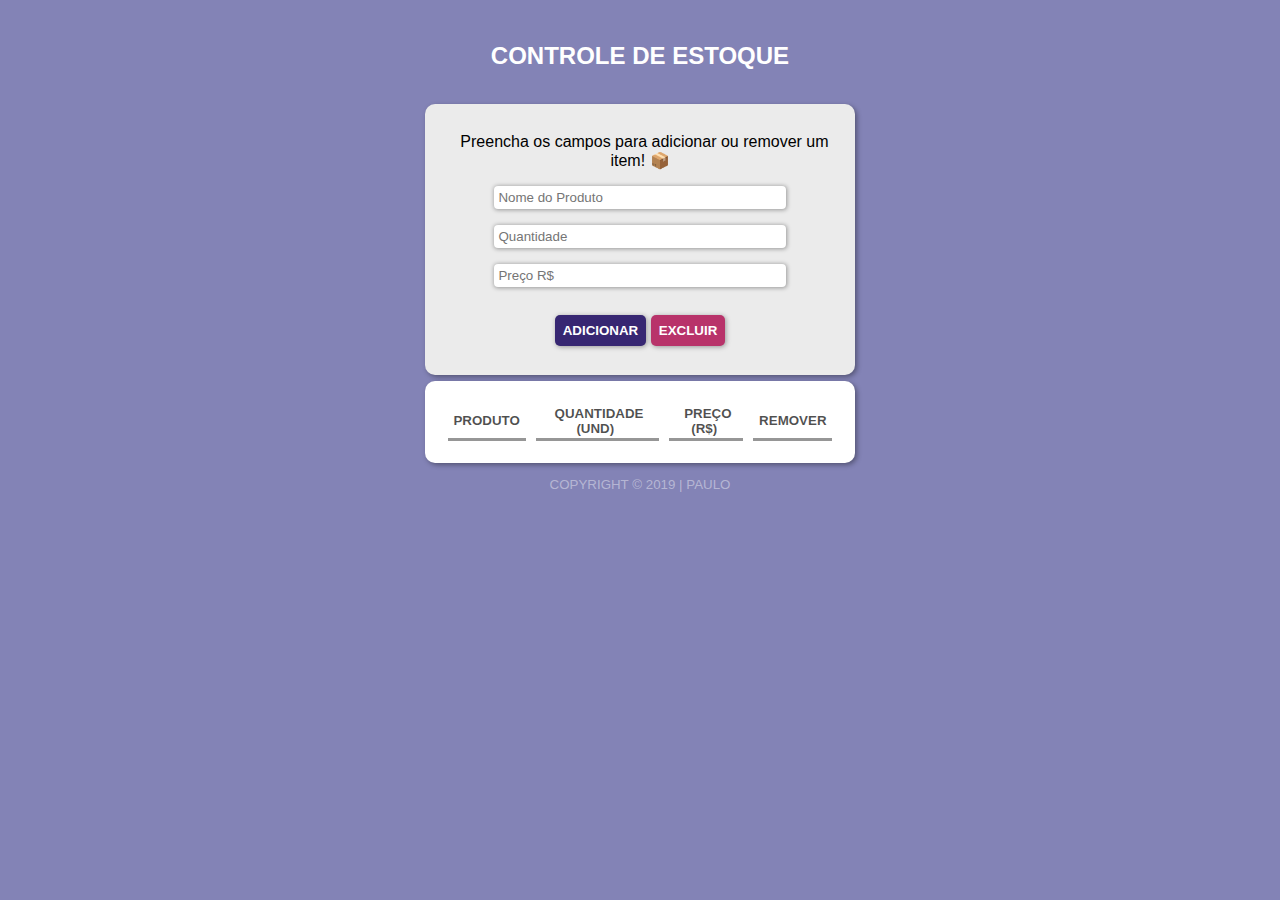
==== src/index.html @ 5642fa58 "add ajust to colors" ====
<!--
Criado em 01/2020
@Autor: Paulo https://github.com/alpdias
-->

<!DOCTYPE html>
<html lang="pt-BR">
    <head>
        <meta charset="UTF-8">
        <meta name="viewport" content="width=device-width, initial-scale=1.0">
        <meta http-equiv="X-UA-Compatible" content="ie=edge">
        <title>Controle de Estoque</title>
        <link rel="stylesheet" href="CSS/view.css">
    </head>
    <body onload="mostrarResultado()">
        <header>
            <p>CONTROLE DE ESTOQUE</p>
        </header>
        <section id="input">
            <div id="dados">
                <p>&nbsp;&nbsp;Preencha os campos para adicionar ou remover um item! &#128230;</p>
                <p><input type="text" name="produto" id="produto" placeholder="Nome do Produto"></p>
                <p><input type="number" name="quantidade" id="quantidade" placeholder="Quantidade"></p>
                <p><input type="number" name="preço" id="preço" placeholder="Preço R$" step="any"></p>
                <p id="botoes">
                    <input type="button" id="adicionar" value="ADICIONAR" onclick="verificar(), adicionar(), mostrarResultado()">
                    <input type="button" id="excluir" value="EXCLUIR" onclick="excluir(), mostrarResultado()">
                </p>
            </div>
        </section>
        <section id="output">
            <div id="estoque">
                <table cellspacing="10" cellpadding="2" width="100%" margin="auto">
                    <th>&nbsp;PRODUTO&nbsp;</th>
                    <th>&nbsp;QUANTIDADE (UND)&nbsp;</th>
                    <th>&nbsp;PREÇO (R$)&nbsp;</th>
                    <th>&nbsp;REMOVER&nbsp;</th>
                    <tbody id="resultados"></tbody>
                </table>
            </div>
        </section>
        <footer>
            <p>COPYRIGHT &copy; 2019 | PAULO</p>
        </footer>
        <script src="JavaScript/scripts.js"></script>
    </body>
</html>
---- src/CSS/view.css ----
/*
Criado em 01/2020
@Autor: Paulo https://github.com/alpdias
*/

body {
    background-color: rgba(94, 94, 160, 0.767);
    text-align: center;
    font-family: Arial, Helvetica, sans-serif;
}

header {
    color: white;
    font-weight: bolder;
    font-size: 18pt;
    padding: 10px;
}

section#input {
    background-color: #EBEBEB;
    color: black;
    border-radius: 10px;
    padding: 1%;
    margin: auto;
    width: 32%;
    box-shadow: 2px 2px 5px rgba(0, 0, 0, 0.356);
}

#produto, #quantidade, #preço {
    width: 70%;
    border-radius: 4px;
    padding: 1%;
    border: transparent;
    box-shadow: 0.5px 0.5px 4px rgba(0, 0, 0, 0.356);
}

#adicionar {
    background-color: #372772;
    font-family: Arial, Helvetica, sans-serif;
    color: white;
    padding: 2%;
    border-radius: 5px;
    margin-top: 3%;
    margin-bottom: 0px;
    border: transparent;
    font-weight: bolder;
    box-shadow: 1px 1px 5px rgba(0, 0, 0, 0.356);
}

#excluir {
    background-color: #B8336A;
    font-family: Arial, Helvetica, sans-serif;
    color: white;
    padding: 2%;
    border-radius: 5px;
    margin-top: 3%;
    margin-bottom: 0px;
    border: transparent;
    font-weight: bolder;
    box-shadow: 1px 1px 5px rgba(0, 0, 0, 0.356);
}

section#output {
    background-color: white;
    color: black;
    border-radius: 10px;
    padding: 1%;
    margin: auto;
    margin-top: 0.5%;
    width: 32%;
    box-shadow: 2px 2px 5px rgba(0, 0, 0, 0.356);
}

th {
    font-size: 10pt;
    color: rgba(0, 0, 0, 0.685);
    border-bottom: solid rgba(0, 0, 0, 0.411);
}

footer {
    color: rgba(255, 255, 255, 0.425);
    font-size: 10pt;
}
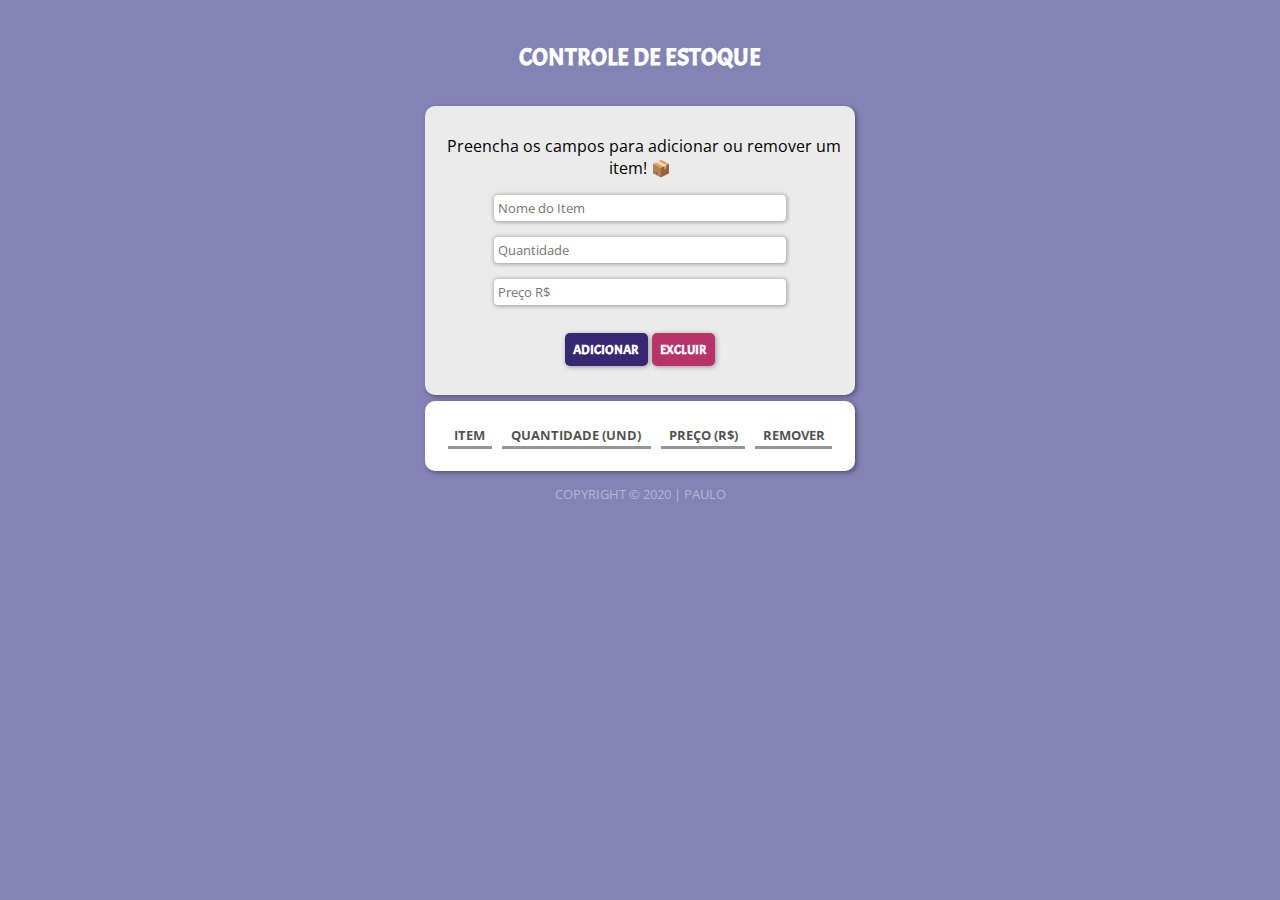
==== commit 6d8f23bb: "rename folders and link" ====
--- a/src/index.html
+++ b/src/index.html
@@ -10,7 +10,7 @@
         <meta name="viewport" content="width=device-width, initial-scale=1.0">
         <meta http-equiv="X-UA-Compatible" content="ie=edge">
         <title>Controle de Estoque</title>
-        <link rel="stylesheet" href="CSS/view.css">
+        <link rel="stylesheet" href="css/view.css">
     </head>
     <body onload="mostrarResultado()">
         <header>
@@ -19,7 +19,7 @@
         <section id="input">
             <div id="dados">
                 <p>&nbsp;&nbsp;Preencha os campos para adicionar ou remover um item! &#128230;</p>
-                <p><input type="text" name="produto" id="produto" placeholder="Nome do Produto"></p>
+                <p><input type="text" name="produto" id="produto" placeholder="Nome do Item"></p>
                 <p><input type="number" name="quantidade" id="quantidade" placeholder="Quantidade"></p>
                 <p><input type="number" name="preço" id="preço" placeholder="Preço R$" step="any"></p>
                 <p id="botoes">
@@ -31,7 +31,7 @@
         <section id="output">
             <div id="estoque">
                 <table cellspacing="10" cellpadding="2" width="100%" margin="auto">
-                    <th>&nbsp;PRODUTO&nbsp;</th>
+                    <th>&nbsp;ITEM&nbsp;</th>
                     <th>&nbsp;QUANTIDADE (UND)&nbsp;</th>
                     <th>&nbsp;PREÇO (R$)&nbsp;</th>
                     <th>&nbsp;REMOVER&nbsp;</th>
@@ -40,8 +40,8 @@
             </div>
         </section>
         <footer>
-            <p>COPYRIGHT &copy; 2019 | PAULO</p>
+            <p>COPYRIGHT &copy; 2020 | PAULO</p>
         </footer>
-        <script src="JavaScript/scripts.js"></script>
+        <script src="javascript/scripts.js"></script>
     </body>
 </html>--- a/src/css/view.css
+++ b/src/css/view.css
@@ -0,0 +1,88 @@
+/*
+Criado em 01/2020
+@Autor: Paulo https://github.com/alpdias
+*/
+
+@import url('https://fonts.googleapis.com/css?family=Acme&display=swap');
+@import url('https://fonts.googleapis.com/css?family=Open+Sans&display=swap');
+
+body {
+    background-color: rgba(94, 94, 160, 0.767);
+    text-align: center;
+    font-family: Open Sans, sans-serif;
+}
+
+header {
+    color: white;
+    font-weight: bolder;
+    font-size: 18pt;
+    padding: 10px;
+    font-family: Acme, sans-serif;
+}
+
+section#input {
+    background-color: #EBEBEB;
+    color: black;
+    border-radius: 10px;
+    padding: 1%;
+    margin: auto;
+    width: 32%;
+    box-shadow: 2px 2px 5px rgba(0, 0, 0, 0.356);
+}
+
+#produto, #quantidade, #preço {
+    width: 70%;
+    font-family: Open Sans, sans-serif;
+    border-radius: 4px;
+    padding: 1%;
+    border: transparent;
+    box-shadow: 0.5px 0.5px 4px rgba(0, 0, 0, 0.356);
+}
+
+#adicionar {
+    background-color: #372772;
+    font-family: Acme, sans-serif;
+    color: white;
+    padding: 2%;
+    border-radius: 5px;
+    margin-top: 3%;
+    margin-bottom: 0px;
+    border: transparent;
+    font-weight: bolder;
+    box-shadow: 1px 1px 5px rgba(0, 0, 0, 0.356);
+}
+
+#excluir {
+    background-color: #B8336A;
+    font-family: Acme, sans-serif;
+    color: white;
+    padding: 2%;
+    border-radius: 5px;
+    margin-top: 3%;
+    margin-bottom: 0px;
+    border: transparent;
+    font-weight: bolder;
+    box-shadow: 1px 1px 5px rgba(0, 0, 0, 0.356);
+}
+
+section#output {
+    background-color: white;
+    color: black;
+    border-radius: 10px;
+    padding: 1%;
+    margin: auto;
+    margin-top: 0.5%;
+    width: 32%;
+    box-shadow: 2px 2px 5px rgba(0, 0, 0, 0.356);
+}
+
+th {
+    font-size: 10pt;
+    color: rgba(0, 0, 0, 0.685);
+    border-bottom: solid rgba(0, 0, 0, 0.411);
+}
+
+footer {
+    color: rgba(255, 255, 255, 0.425);
+    font-size: 10pt;
+}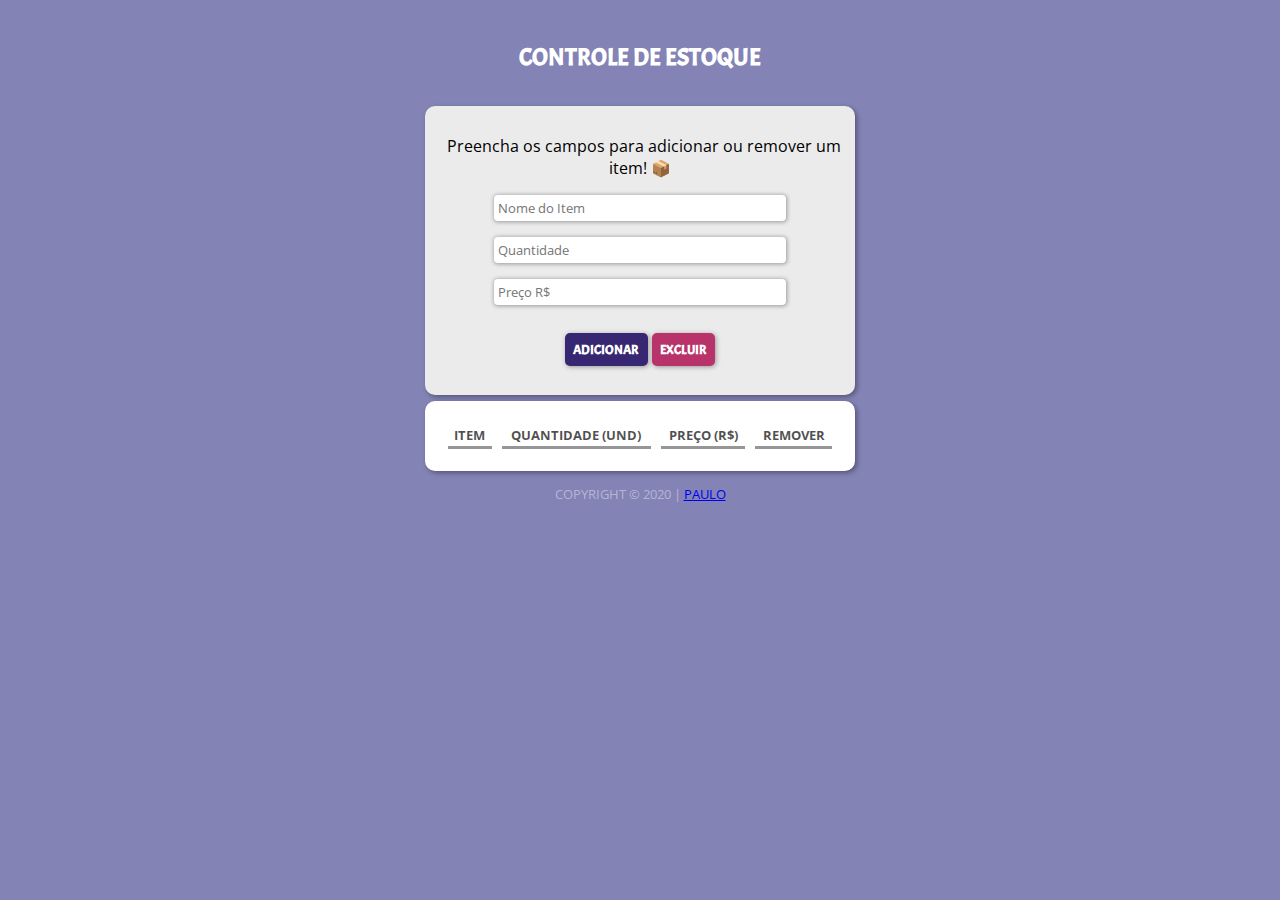
==== commit 65f8404d: "Update index.html" ====
--- a/src/index.html
+++ b/src/index.html
@@ -7,8 +7,6 @@
 <html lang="pt-BR">
     <head>
         <meta charset="UTF-8">
-        <meta name="viewport" content="width=device-width, initial-scale=1.0">
-        <meta http-equiv="X-UA-Compatible" content="ie=edge">
         <title>Controle de Estoque</title>
         <link rel="stylesheet" href="css/view.css">
     </head>
@@ -40,8 +38,8 @@
             </div>
         </section>
         <footer>
-            <p>COPYRIGHT &copy; 2020 | PAULO</p>
+            <p>COPYRIGHT &copy; 2020 | <a href="https://github.com/alpdias" target="_blank">PAULO</a></p>
         </footer>
-        <script src="javascript/scripts.js"></script>
+        <script src="javascript/main.js"></script>
     </body>
-</html>+</html>
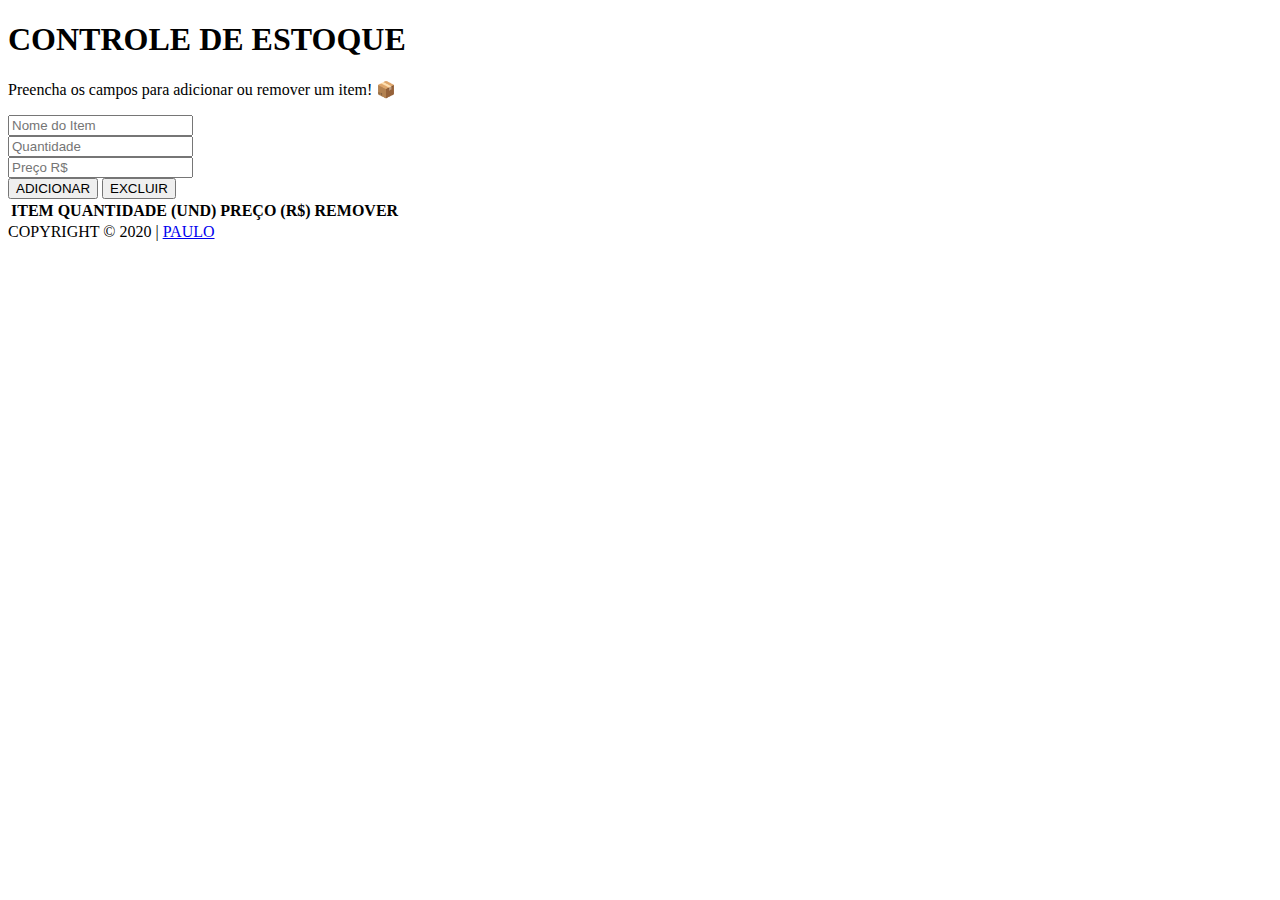
==== commit c7b1c3d0: "update index" ====
--- a/src/index.html
+++ b/src/index.html
@@ -7,39 +7,42 @@
 <html lang="pt-BR">
     <head>
         <meta charset="UTF-8">
+        <meta name="viewport" content="width=device-width, initial-scale=1.0">
+        <meta http-equiv="X-UA-Compatible" content="ie=edge">
         <title>Controle de Estoque</title>
+        <!--
         <link rel="stylesheet" href="css/view.css">
+        -->
     </head>
     <body onload="mostrarResultado()">
         <header>
-            <p>CONTROLE DE ESTOQUE</p>
+            <h1>CONTROLE DE ESTOQUE</h1>
         </header>
-        <section id="input">
-            <div id="dados">
-                <p>&nbsp;&nbsp;Preencha os campos para adicionar ou remover um item! &#128230;</p>
-                <p><input type="text" name="produto" id="produto" placeholder="Nome do Item"></p>
-                <p><input type="number" name="quantidade" id="quantidade" placeholder="Quantidade"></p>
-                <p><input type="number" name="preço" id="preço" placeholder="Preço R$" step="any"></p>
-                <p id="botoes">
-                    <input type="button" id="adicionar" value="ADICIONAR" onclick="verificar(), adicionar(), mostrarResultado()">
-                    <input type="button" id="excluir" value="EXCLUIR" onclick="excluir(), mostrarResultado()">
-                </p>
-            </div>
-        </section>
-        <section id="output">
-            <div id="estoque">
-                <table cellspacing="10" cellpadding="2" width="100%" margin="auto">
-                    <th>&nbsp;ITEM&nbsp;</th>
-                    <th>&nbsp;QUANTIDADE (UND)&nbsp;</th>
-                    <th>&nbsp;PREÇO (R$)&nbsp;</th>
-                    <th>&nbsp;REMOVER&nbsp;</th>
+        <main id="app">
+            <header>
+                <p>Preencha os campos para adicionar ou remover um item! &#128230;</p>
+            </header>
+            <section id="dados">
+                <input type="text" name="produto" id="produto" placeholder="Nome do Item" autocomplete="off"/></br>
+                <input type="number" name="quantidade" id="quantidade" placeholder="Quantidade" autocomplete="off" inputmode="numeric"/></br>
+                <input type="number" name="preço" id="preço" placeholder="Preço R$" autocomplete="off" inputmode="numeric"/></br>
+                <button name="adicionar" id="adicionar" onclick="verificar(), adicionar(), mostrarResultado()">ADICIONAR</button>
+                <button name="excluir" id="excluir" onclick="excluir(), mostrarResultado()">EXCLUIR</button>
+            </section>
+            <section id="estoque">
+                <!-- cellspacing="10" cellpadding="2" width="100%" margin="auto" -->
+                <table>
+                    <th>ITEM</th>
+                    <th>QUANTIDADE (UND)</th>
+                    <th>PREÇO (R$)</th>
+                    <th>REMOVER</th>
                     <tbody id="resultados"></tbody>
                 </table>
-            </div>
-        </section>
+            </section>
+        </main>
         <footer>
-            <p>COPYRIGHT &copy; 2020 | <a href="https://github.com/alpdias" target="_blank">PAULO</a></p>
+            COPYRIGHT &copy; 2020 | <a href="https://github.com/alpdias" target="_blank">PAULO</a>
         </footer>
-        <script src="javascript/main.js"></script>
+        <script src="../src/main.js"></script>
     </body>
 </html>
